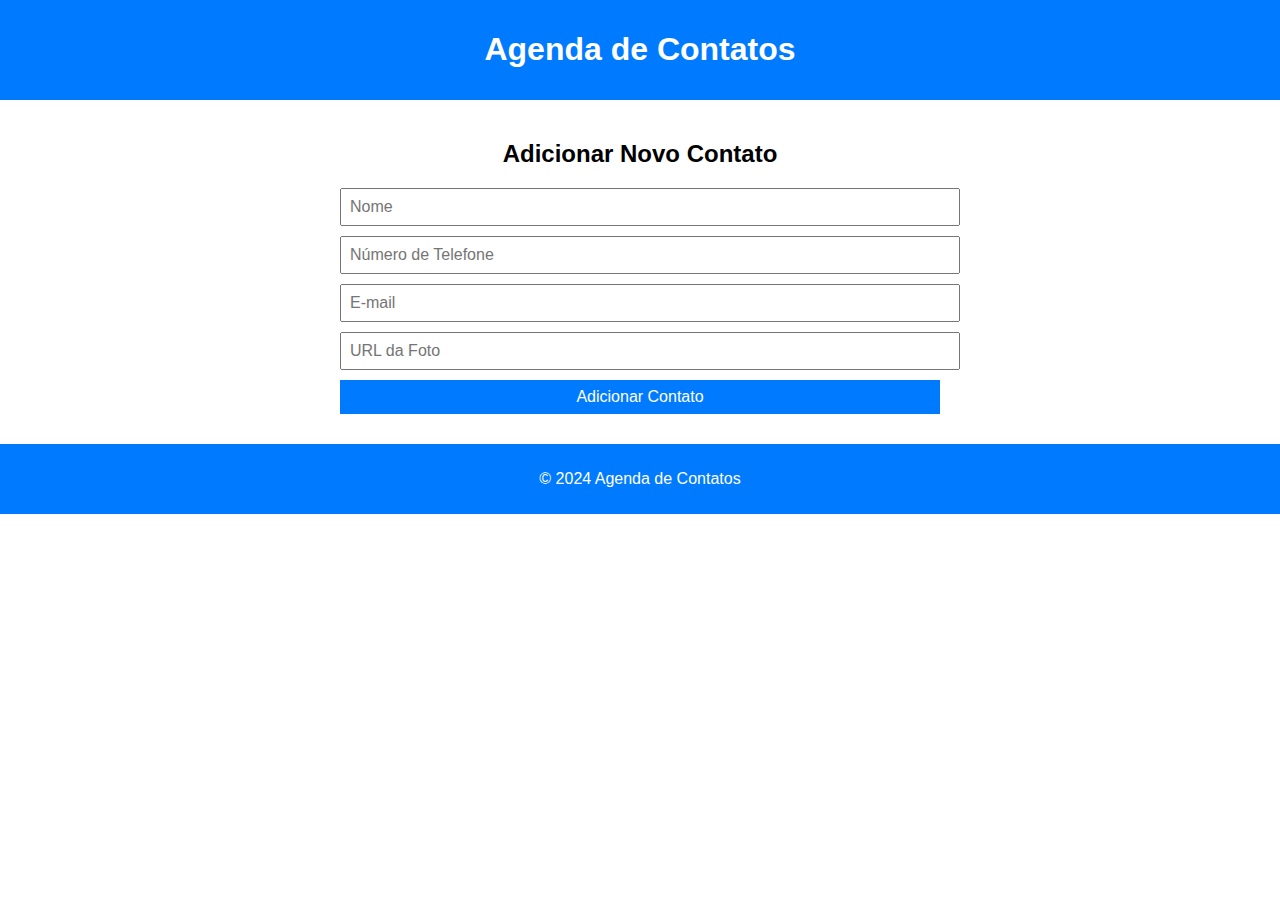
==== index.html @ a8cd788f "Primeiro commit" ====
<!DOCTYPE html>
<html lang="en">

<head>
    <meta charset="UTF-8">
    <meta name="viewport" content="width=device-width, initial-scale=1.0">
    <title>Agenda de Contatos</title>
    <link rel="stylesheet" href="style.css">
</head>

<body>
    <header>
        <h1>Agenda de Contatos</h1>
    </header>
    <div class="container">
        <div id="contact-list" class="contact-list"></div>
        <form id="add-contact-form" class="add-contact-form">
            <h2>Adicionar Novo Contato</h2>
            <input type="text" id="name" name="name" placeholder="Nome" required>
            <input type="tel" id="phone" name="phone" placeholder="Número de Telefone" required>
            <input type="email" id="email" name="email" placeholder="E-mail" required>
            <input type="url" id="photo" name="photo" placeholder="URL da Foto">
            <button type="submit">Adicionar Contato</button>
        </form>
    </div>
    <footer>
        <p>&copy; 2024 Agenda de Contatos</p>
    </footer>

    <script src="script.js"></script>
</body>

</html>
---- style.css ----
body {
    font-family: Arial, sans-serif;
    margin: 0;
    padding: 0;
}

header,
footer {
    background-color: #007bff;
    color: #fff;
    text-align: center;
    padding: 10px 0;
}

.container {
    max-width: 600px;
    margin: 0 auto;
    padding: 20px;
}

h1,
h2 {
    text-align: center;
}

.contact-list {
    margin-bottom: 20px;
}

.contact {
    border: 1px solid #ccc;
    border-radius: 5px;
    padding: 10px;
    margin-bottom: 10px;
}

.contact img {
    max-width: 100px;
    border-radius: 50%;
}

.add-contact-form input,
.add-contact-form button {
    display: block;
    width: 100%;
    margin-bottom: 10px;
    padding: 8px;
    font-size: 16px;
}

.add-contact-form button {
    background-color: #007bff;
    color: #fff;
    border: none;
    cursor: pointer;
}

.add-contact-form button:hover {
    background-color: #0056b3;
}
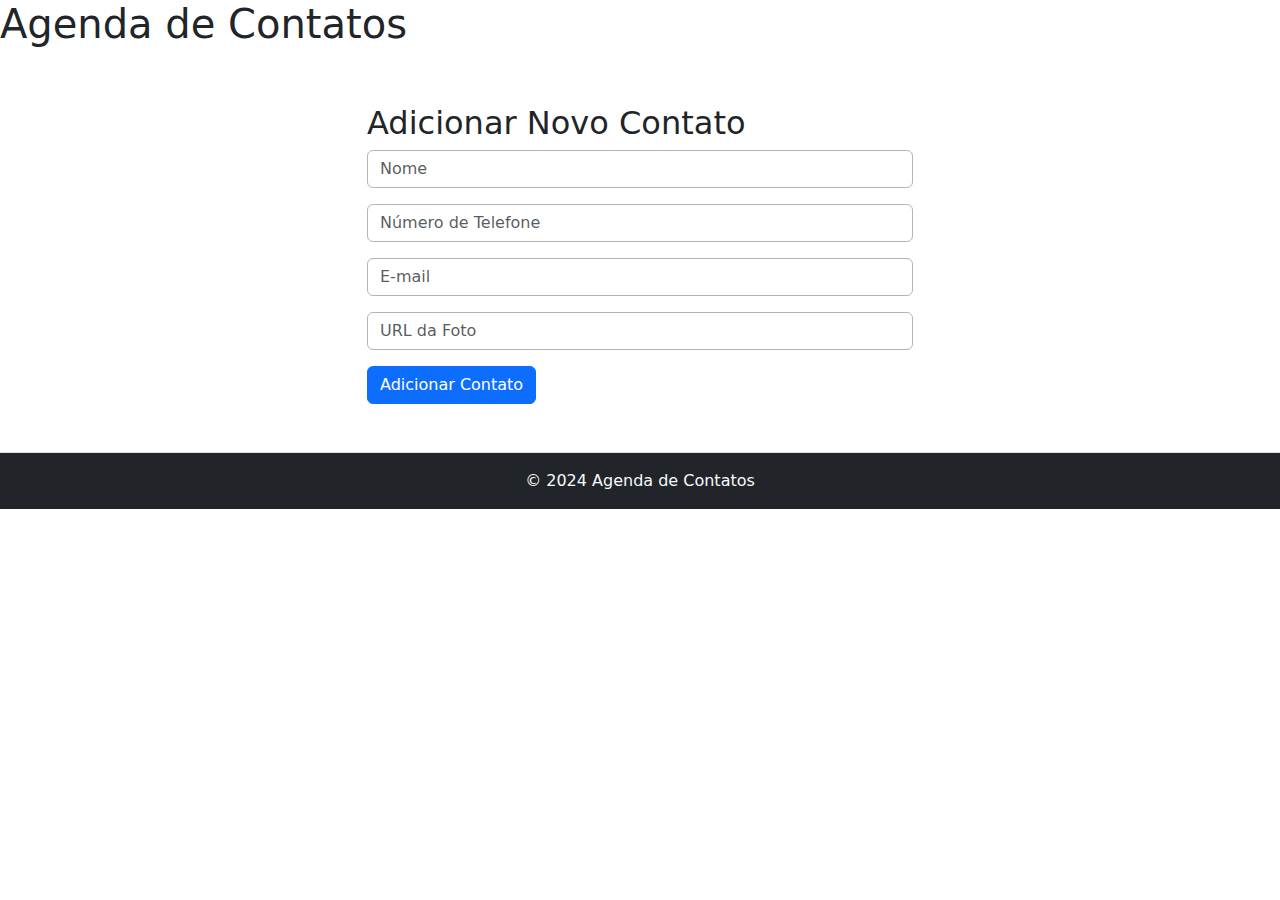
==== commit 7dfb656b: "Adiciona estilização do Bootstrap" ====
--- a/index.html
+++ b/index.html
@@ -5,28 +5,46 @@
     <meta charset="UTF-8">
     <meta name="viewport" content="width=device-width, initial-scale=1.0">
     <title>Agenda de Contatos</title>
-    <link rel="stylesheet" href="style.css">
+    <link href="https://cdn.jsdelivr.net/npm/bootstrap@5.3.3/dist/css/bootstrap.min.css" rel="stylesheet"
+        integrity="sha384-QWTKZyjpPEjISv5WaRU9OFeRpok6YctnYmDr5pNlyT2bRjXh0JMhjY6hW+ALEwIH" crossorigin="anonymous">
 </head>
 
 <body>
     <header>
         <h1>Agenda de Contatos</h1>
     </header>
-    <div class="container">
-        <div id="contact-list" class="contact-list"></div>
-        <form id="add-contact-form" class="add-contact-form">
-            <h2>Adicionar Novo Contato</h2>
-            <input type="text" id="name" name="name" placeholder="Nome" required>
-            <input type="tel" id="phone" name="phone" placeholder="Número de Telefone" required>
-            <input type="email" id="email" name="email" placeholder="E-mail" required>
-            <input type="url" id="photo" name="photo" placeholder="URL da Foto">
-            <button type="submit">Adicionar Contato</button>
-        </form>
+    <div class="container py-5">
+        <div class="row justify-content-center">
+            <div class="col-md-6">
+                <div id="contact-list" class="contact-list"></div>
+                <form id="add-contact-form" class="">
+                    <h2>Adicionar Novo Contato</h2>
+                    <div class="mb-3">
+                        <input type="text" class="form-control border-dark-subtle" id="name" name="name"
+                            placeholder="Nome" required>
+                    </div>
+                    <div class="mb-3">
+                        <input type="tel" class="form-control border-dark-subtle" id="phone" name="phone"
+                            placeholder="Número de Telefone" required>
+                    </div>
+                    <div class="mb-3">
+                        <input type="email" class="form-control border-dark-subtle" id="email" name="email"
+                            placeholder="E-mail" required>
+                    </div>
+                    <div class="mb-3">
+                        <input type="url" class="form-control border-dark-subtle" id="photo" name="photo"
+                            placeholder="URL da Foto">
+                    </div>
+                    <button type="submit" class="btn btn-primary">Adicionar Contato</button>
+                </form>
+            </div>
+        </div>
     </div>
-    <footer>
-        <p>&copy; 2024 Agenda de Contatos</p>
+    <footer class="py-3 border-top bg-dark">
+        <div class="col-md-4 mx-auto text-center">
+            <p class="mb-3 mb-md-0 text-light">&copy; 2024 Agenda de Contatos</p>
+        </div>
     </footer>
-
     <script src="script.js"></script>
 </body>
 
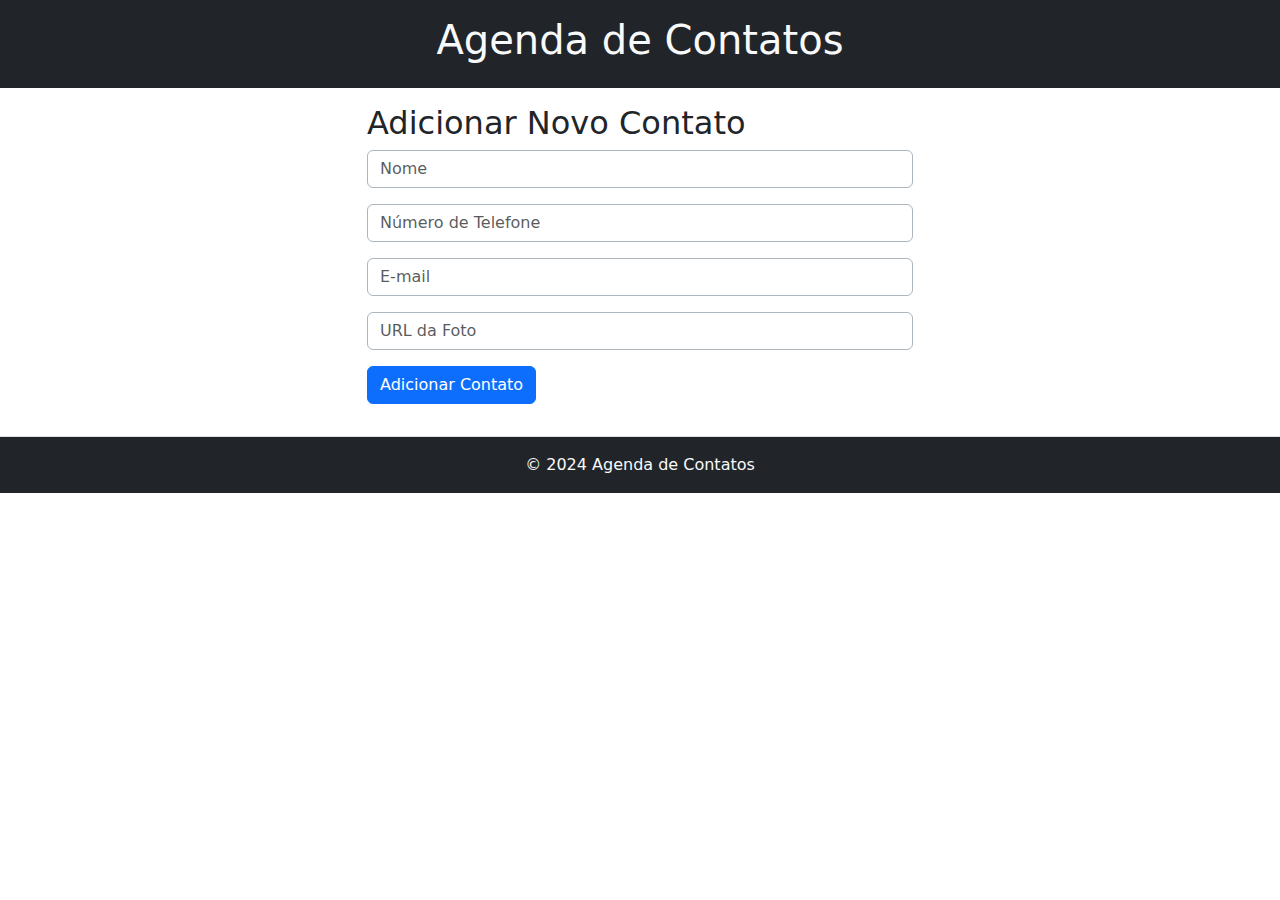
==== commit 3c32f15a: "Ajuste no cabeçalho" ====
--- a/index.html
+++ b/index.html
@@ -10,10 +10,10 @@
 </head>
 
 <body>
-    <header>
-        <h1>Agenda de Contatos</h1>
+    <header class="py-3 text-center bg-dark">
+        <h1 class="text-light">Agenda de Contatos</h1>
     </header>
-    <div class="container py-5">
+    <div class="container py-3">
         <div class="row justify-content-center">
             <div class="col-md-6">
                 <div id="contact-list" class="contact-list"></div>
@@ -40,7 +40,7 @@
             </div>
         </div>
     </div>
-    <footer class="py-3 border-top bg-dark">
+    <footer class="py-3 mt-3 border-top bg-dark">
         <div class="col-md-4 mx-auto text-center">
             <p class="mb-3 mb-md-0 text-light">&copy; 2024 Agenda de Contatos</p>
         </div>
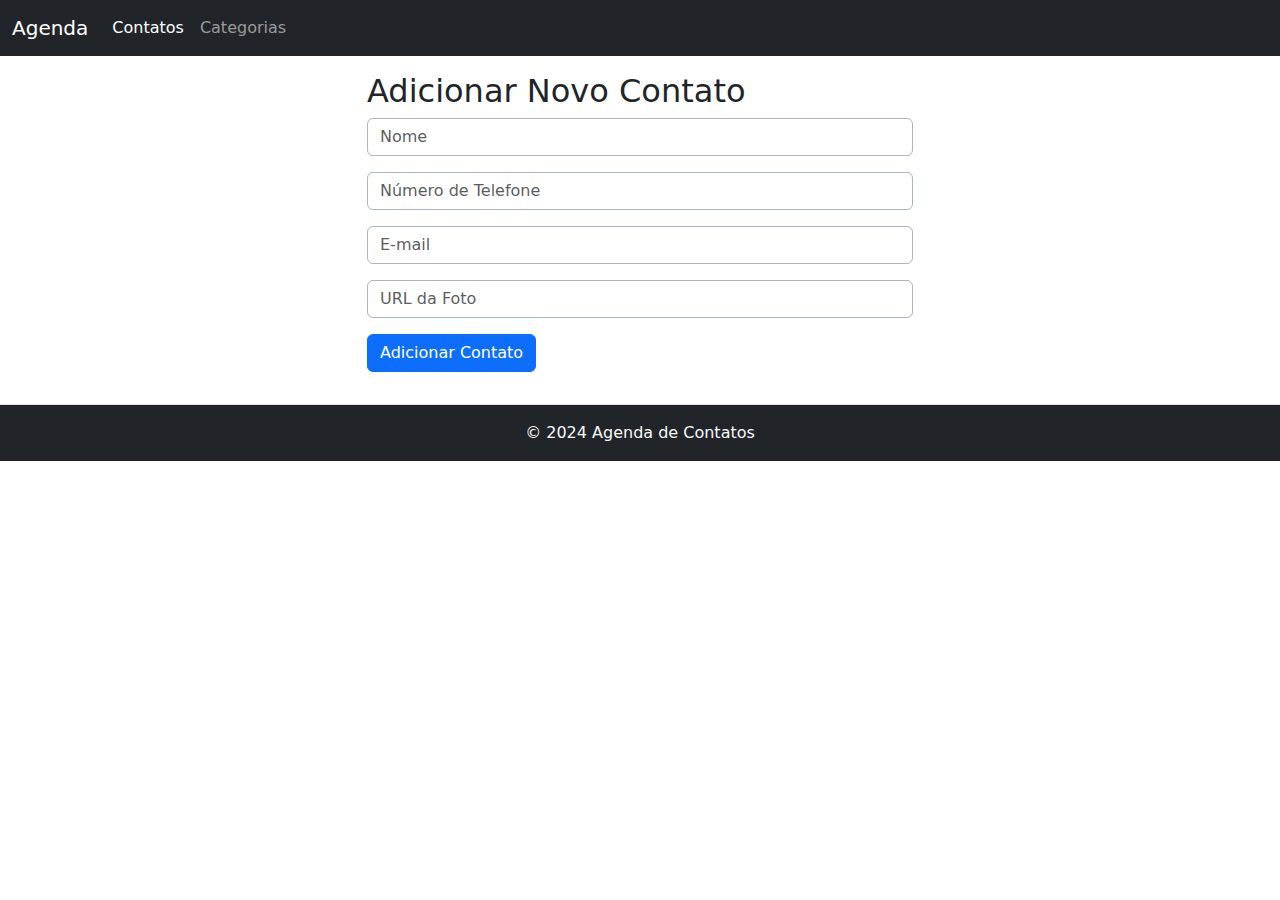
==== commit b69468c0: "Adiciona nova página de categorias e a barra de navegação" ====
--- a/index.html
+++ b/index.html
@@ -10,13 +10,29 @@
 </head>
 
 <body>
-    <header class="py-3 text-center bg-dark">
-        <h1 class="text-light">Agenda de Contatos</h1>
-    </header>
+    <nav class="navbar sticky-top navbar-expand bg-dark" data-bs-theme="dark">
+        <div class="container-fluid">
+            <a class="navbar-brand" href="#">Agenda</a>
+            <button class="navbar-toggler collapsed" type="button" data-bs-toggle="collapse" data-bs-target="#idNovo"
+                aria-controls="idNovo" aria-expanded="false" aria-label="Toggle navigation">
+                <span class="navbar-toggler-icon"></span>
+            </button>
+            <div class="collapse navbar-collapse" id="idNovo">
+                <ul class="navbar-nav me-auto mb-2 mb-lg-0">
+                    <li class="nav-item">
+                        <a class="nav-link active" aria-current="page" href="index.html">Contatos</a>
+                    </li>
+                    <li class="nav-item">
+                        <a class="nav-link" href="categorias.html">Categorias</a>
+                    </li>
+                </ul>
+            </div>
+        </div>
+    </nav>
     <div class="container py-3">
         <div class="row justify-content-center">
             <div class="col-md-6">
-                <div id="contact-list" class="contact-list"></div>
+                <div id="contact-list"></div>
                 <form id="add-contact-form" class="">
                     <h2>Adicionar Novo Contato</h2>
                     <div class="mb-3">
@@ -46,6 +62,9 @@
         </div>
     </footer>
     <script src="script.js"></script>
+    <script src="https://cdn.jsdelivr.net/npm/bootstrap@5.3.3/dist/js/bootstrap.bundle.min.js"
+        integrity="sha384-YvpcrYf0tY3lHB60NNkmXc5s9fDVZLESaAA55NDzOxhy9GkcIdslK1eN7N6jIeHz"
+        crossorigin="anonymous"></script>
 </body>
 
 </html>